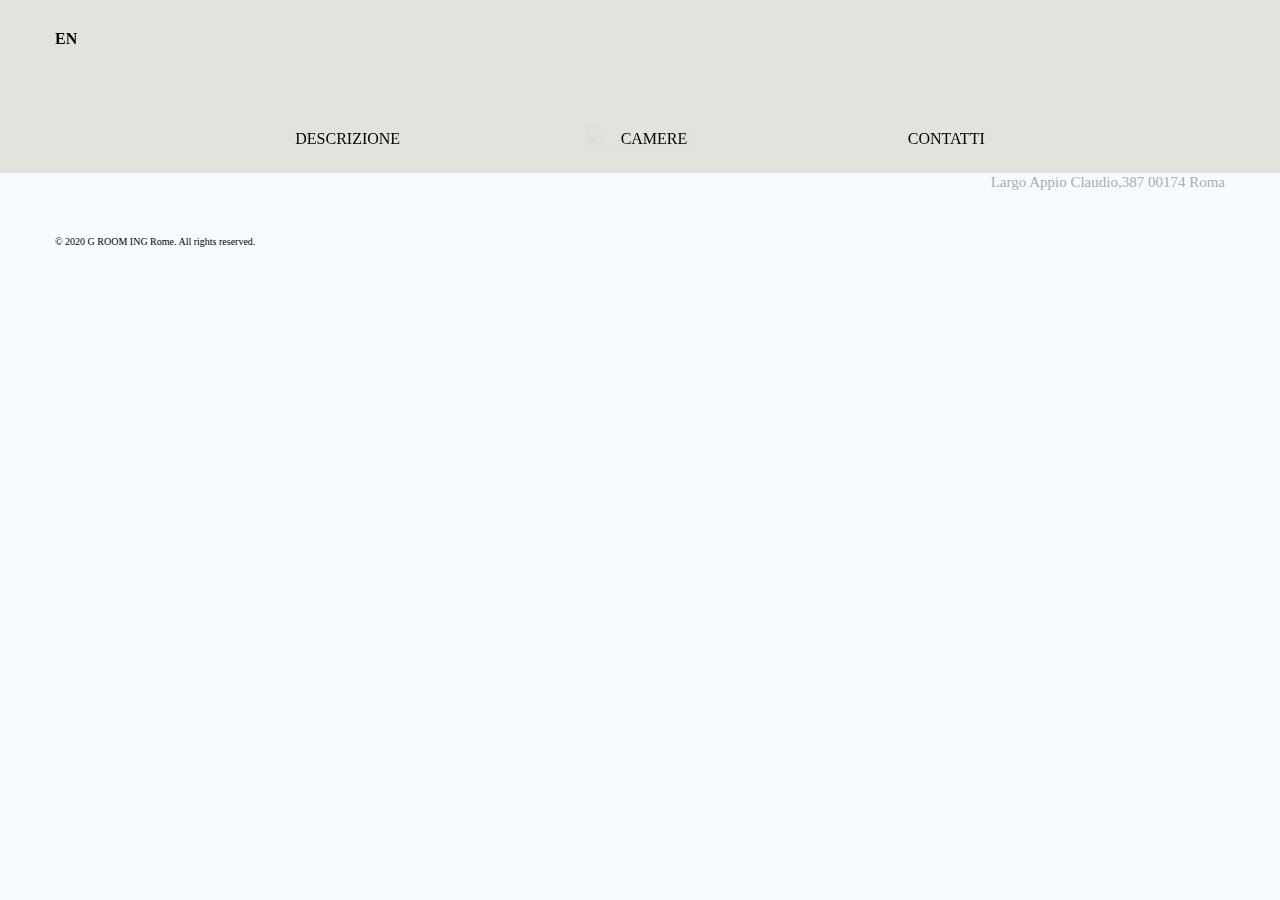
==== camere.html @ 704f0db5 "renew" ====
<!DOCTYPE html>
<html>
<head>
	
	<meta charset="UTF-8">
    <meta name="viewport" content="width=device-width">
    <link rel="stylesheet" href="css/style.css">
    <script src="https://kit.fontawesome.com/b8d74811b5.js" crossorigin="anonymous"></script>
	<title>G ROOM ING Rome</title>
</head>
<body>


		<header class="header">

		<!-- <div class="header__inner"> -->
		<div class="container">

			<div class="header__body">

				<a class="lingua" href="">EN</a>

				<a  class="header__logo" href="index.html" ><img src="img/logo.png" alt=""></a>

				<div class="header__burger">
					<span></span>
				</div>

				<nav class="nav">
			<a href="descrizione.html" class="nav__link">Descrizione</a>
			<a href="camere.html" class="nav__link">Camere</a>
			<!-- <a href="accademia.html" class="nav__link">Servizi</a> -->
			<a href="contatti.html" class="nav__link">Contatti</a>



		</nav>

	 

			</div>


           

			


		
	<!-- </div> -->
  </div>	
		
	</header>
<div class="container">
	<!-- <div class="servizi">
		
		
		<div class="servizi__item" onclick="">
			<img class="servizi__photo" src="img/1.jpg">
			<div class="servizi__title"><h3>Taglio capelli 45 min</h3></div>
			<div class="servizi__text">Lorem ipsum dolor sit amet, consectetur adipisicing elit, sed do eiusmod
			tempor incididunt ut labore et dolore magna aliqua. Ut enim ad minim veniam,
			quis nostrud exercitation ullamco laboris nisi ut aliquip ex ea commodo
			</div>
		</div>

		<div class="servizi__item"onclick="">
			<img class="servizi__photo" src="img/1.jpg">
			<div class="servizi__title"><h3>Taglio capelli 45 min</h3></div>
			<div class="servizi__text">Lorem ipsum dolor sit amet, consectetur adipisicing elit, sed do eiusmod
			tempor incididunt ut labore et dolore magna aliqua. Ut enim ad minim veniam,
			quis nostrud exercitation ullamco laboris nisi ut aliquip ex ea commodo
			</div>
		</div>

		<div class="servizi__item"onclick="">
			<img class="servizi__photo" src="img/1.jpg">
			<div class="servizi__title"><h3>Taglio capelli 45 min</h3></div>
			<div class="servizi__text">Lorem ipsum dolor sit amet, consectetur adipisicing elit, sed do eiusmod
			tempor incididunt ut labore et dolore magna aliqua. Ut enim ad minim veniam,
			quis nostrud exercitation ullamco laboris nisi ut aliquip ex ea </div>
		</div>
		
		<div class="per__clienti"onclick="">
			 <img class="servizi__photo" src="img/1C236BCA-C865-43B7-B1A4-94B51164AAB6.jpg">
			<div class="servizi__title"><h3>Taglio capelli 45 min</h3></div>
			<div class="servizi__text">Lorem ipsum dolor sit amet, consectetur adipisicing elit, sed do eiusmod
			tempor incididunt ut labore et dolore magna aliqua. Ut enim ad minim veniam,
			quis nostrud exercitation ullamco laboris nisi ut aliquip ex ea commodo
			</div>

		</div>
			<div class="per__clienti"onclick="">
			 <img class="servizi__photo" src="img/9F536DC6-091B-4E4E-8B0C-9250A61339C9.jpg">
			<div class="servizi__title"><h3>Taglio capelli 45 min</h3></div>
			<div class="servizi__text">Lorem ipsum dolor sit amet, consectetur adipisicing elit, sed do eiusmod
			tempor incididunt ut labore et dolore magna aliqua. Ut enim ad minim veniam,
			quis nostrud exercitation ullamco laboris nisi ut aliquip ex ea commodo
			</div>

		</div>
			<div class="per__clienti"onclick="">
			 <img class="servizi__photo" src="img/5D975538-CDC3-4C9B-B07D-0CB2ED06289E.jpg">
			<div class="servizi__title"><h3>Taglio capelli 45 min</h3></div>
			<div class="servizi__text">Lorem ipsum dolor sit amet, consectetur adipisicing elit, sed do eiusmod
			tempor incididunt ut labore et dolore magna aliqua. Ut enim ad minim veniam,
			quis nostrud exercitation ullamco laboris nisi ut aliquip ex ea commodo
			</div>

		</div>
			<div class="per__clienti"onclick="">
			 <img class="servizi__photo" src="img/5AFD7C71-DC00-4F85-ADC9-1E3667CB0609.jpg">
			<div class="servizi__title"><h3>Taglio capelli 45 min</h3></div>
			<div class="servizi__text">Lorem ipsum dolor sit amet, consectetur adipisicing elit, sed do eiusmod
			tempor incididunt ut labore et dolore magna aliqua. Ut enim ad minim veniam,
			quis nostrud exercitation ullamco laboris nisi ut aliquip ex ea commodo
			</div>

		</div>
	

 </div> -->
	</div>

	

	<footer class="footer">
		<div class="container">
          <div class="footer__logo">
          	<a href="#"><img src="img/logo.PNG"></a>
          </div>
           <div class="footer__credits">
          <div class="footer__icon">
          	<a href="#" target="_blank"><i class="fab fa-instagram"></i></a>
          	<a href="#" target="_blank"><i class="fab fa-facebook-f"></i></a>
          	<a href="#" target="_blank"><i class="fab fa-youtube"></i></a>
          	<a href="#" target="_blank"><i class="fab fa-whatsapp-square"></i></a>
          </div>
          <div class="footer_adress">
          	<a href="https://g.page/groomingrome?share" target="_blank"><i class="fas fa-map-marker-alt"></i> Largo Appio Claudio,387 00174 Roma</a>
          </div>
          </div>

          <div class="footer__copyright">
          	© 2020 G ROOM ING Rome. All rights reserved.
          </div>
          
		</div>

	</footer>
     
    <script src="https://code.jquery.com/jquery-3.5.1.slim.min.js" ></script> 

	<script src="js/script.js"></script>


	


</body>
</html>
---- css/style.css ----
html {
  font-size: 15px;
}
body {
  
  margin: 0;
  font-family: 'Futura';
  font-size: 15px;
  color: #000000;
  max-width: 1920px;
  background-color:  #f0f8ff91;;
}
/* body.no-scroll {
  overflow: hidden;
} */
h1,h2,h3,h4,h5,h6 {
  margin: 0;
}
p {
  margin: 0 0 15px;
}
*,
*:before,
*:after {
  padding: 0;
  margin:0;
  border: 0;
  box-sizing: border-box;
}







@font-face {
  font-family: 'Futura';
  src:url('../fonts/Futura Book font.ttf');
  font-weight: normal;
  font-style: normal;
}

@font-face {
  font-family: 'FuturaLight';
  src:url('../fonts/Futura futura light bt.ttf');
  font-weight: normal;
  font-style: normal;
}

/*HEADER*/

.header__burger {
  display: none;
}

.container {
   max-width: 1200px;
   margin: 0 auto;
   padding: 0 15px;
}

.header{
  position: fixed;
  width: 100%;
  top: 0;
  left: 0;
  z-index: 50;

}
.header__body {
  position: relative;
  

}

.header:before {
  content: '';
  position: absolute;
  top: 0;
  left: 0;
  width: 100%;
  height: 100%;
  background-color:#e0e1dcf2;
  z-index: 2;
}

.nav {
  margin-bottom: 25px;
  margin-top: 10px;
  padding: 0 130px;
  width: 100%;
  display: flex;
  justify-content:space-around;
  z-index: 2;
  position: relative;

}
.lingua {
    top: 10px;
    position: absolute;
    color: black;
    text-decoration: none;
    cursor: pointer;
    z-index: 3;
    font-size: 16px;
    font-weight: bold;
    transition: background-color 0.2s linear, color 0.2s linear;
}
.lingua:hover {
  color: white;
}

.nav__link {
  text-transform: uppercase;
  font-size: 16px;
  text-decoration: none;
  color:#000000;
  font-weight: 300;
  
  padding-right:20px;
  padding-left: 20px;

  transition: background-color 0.2s linear, color 0.2s linear;
}
.nav__link:hover {
    color: white;
}


.header__logo {

  display: flex;
  justify-content: center;
  margin-top: 20px;
  height: 100px;
}

.header__logo img {
  max-width: 100%;
  display: block;
  overflow: hidden;
  z-index: 3;
}
/*INTRO */
.intro {
  margin-top: 180px;
}

.intro__text {
  margin-top: 200px;
  font-size: 40px;
}
.intro__description {
  font-size: 20px;
  padding:20px 20px 0px 0px;;
  
  
}


.left {
  display: flex;
  flex-wrap: wrap;
/*  padding-left: 440px;*/
  
}
.intro__photo {
/*  margin-top: 50px;*/
  margin-bottom: 65px;
  display: flex;
/*  flex-wrap: wrap;*/
  justify-content:space-around;
  align-items: center;

}

.subtitle {
  position: absolute;
/*    margin-top: 150px;*/
    font-size: 120px;
    color: #fff;
    text-shadow: 2px 2px 5px black;
}
.intro__photo-img {
  padding: 20px;
  width: 33.3333%;
}
.intro__photo-img img {
  max-width: 100%;
}
.btn {
  font-size: 20px;
  text-transform: uppercase;
  cursor: pointer;
  color: #ACACAC;
  background-color: transparent;
  border: none;
  text-decoration: none;
  outline: none;
  transition: color .3s linear;
}
.btn:hover {
  color: #000000;

}
.info__suptitle {
      margin-top: 35px;
/*      font-size: 14px;*/
}
.mail,
.tel {
  text-decoration: none;
  color: #000000;
  cursor: pointer;
}
.contact-row {
  margin-top: 25px;
}

/*FOOTER*/
.footer {

  margin-top: 125px;
}
.footer__logo img {
  width: 110px;
  height: 20px;
}
.footer__logo {
    display: flex;
    justify-content: center;
    margin-top: 35px;
}
.footer__icon {
 
  width: 15%;
  display: flex;
  justify-content: space-around;
}
.footer__icon a {
  color: #ACACAC;
  font-size: 20px;
  transition: color 0.2s linear, color 0.2s linear;
}
.footer__icon a:hover {
  color: black;
}
.footer__credits {
    margin-top: 25px;
  margin-bottom: 45px;
  display: flex;
  justify-content: space-between;
}
.footer_adress a {
  align-items: center;
  color: #ACACAC;
  text-decoration: none;
  transition: color 0.2s linear, color 0.2s linear;
}
.footer_adress a:hover {
  color: black;
}
.footer__copyright {
  font-size: 10px;
  margin-bottom: 40px;
}

/*SERVIZI*/
.taglio {
  
  
}
.servizi {
  margin-top: 130px;
  display: flex;
  flex-wrap: wrap;
  justify-content: center;

}
.servizi__item {
  margin-top: 30px;
  padding: 15px;
  width: 33.3333%;
  text-align: center;
  transition: box-shadow 0.2s linear;
  margin-bottom: 45px;
}

.servizi__item:hover {
  box-shadow: 0 0 16px rgb(0,0,0);
}
.per__clienti {
  margin-top: 35px;
  padding: 20px;
  width: 24%;
  text-align: center;
  transition: box-shadow 0.2s linear;
}
.per__clienti:hover {
  box-shadow: 0 0 16px rgb(0,0,0);
}

.servizi__photo {
  max-width: 95%;
}
.servizi__title {
  margin-top: 15px;
  font-size: 22px;
}
.servizi__text {
  margin-top: 20px;
/*  padding: 0 20px;*/
  font-size: 20px;
}

/*CONTATTI*/
.contatti {
  margin-top: 200px;

}
.contactus {
    display: flex;
  flex-wrap: wrap-reverse;
  justify-content: space-around;
  
}
.contact__title {
  font-size: 25px;
  text-align: center;
  margin:50px 0;
}
.form {
  padding-top: 65px;
  width: 45%;
}
.form__input input {
  transition: border-color .2s linear;
  padding:5px;
  border: 1px solid #ACACAC;
  outline: none;
  width: 50%;
}
.form__input input:hover,
.form__textarea textarea:hover {
  border-color: #000000;
}
.form__textarea textarea {
  transition: border-color .2s linear;
  width: 65%;
  padding: 5px;
  border: 1px solid #ACACAC;
  resize: none;
  height: 120px;
  outline: none;
}
.form__title {
  font-size: 15px;
  margin-bottom: 15px;
  color: #ACACAC;
 
}
.punto_indirizzo {
  text-decoration: none;
  cursor: pointer;
  color: black;
  transition: background-color 0.2s linear, color 0.2s linear;
  transition: font-weight 0.2s linear, color 0.2s linear;
}
.punto_indirizzo:hover {
  color: #787878c9;
  font-weight: bolder;
}

.form__group {
      margin: 5px 0 15px 0;
}
.submit__btn {
  cursor: pointer;
  font-size: 13px;
  text-transform: uppercase;
  
  color: #000000 ;
  background-color: transparent;
  border:none;
  
  text-decoration: none;
  outline: none;
  transition: color .3s linear;
}
.submit__btn:hover {
  color:#ACACAC;

}
.info__title {
/*  font-size: 16px;*/
  
}
.contact__info {
  font-size: 20px;
    padding: 65px 70px;
    background: #fafafa;
/*    max-width: 470px;*/
    line-height: 2
}
.map {
  margin-top: 45px;
}
.mappa {
  width: 100%;
  max-height: 200px;
  margin-bottom: 20px;
}

/*ACCADEMIA*/

.accademia {
  margin-top: 130px;
}

@media(max-width: 768px) {

  body.lock {
    overflow: hidden;
  }

    .header__logo img {
      
      height: 100px;
    }
    .header__logo {
      margin-top: 20px;justify-content: left;
    }
   .header__burger {
    display: block;
    position: relative;
    bottom: 60px;
    width: 30px;
    height: 20px;
    float: right;
    margin-bottom: 15px;
    z-index: 3;
   }
   .header__burger:before,
   .header__burger:after {
      content: '';
      background-color: #000000;
      position: absolute;
      width: 100%;
      height: 2px;
      left: 0;
      transition: all .3s ease 0s;

   }
   .lingua {
    position: relative;
   }
   .header__burger span {
    position: absolute;
    background-color: #000000;
    left: 0;
    width: 100%;
    height: 2px;
    top: 9px;
    transition: all .6s ease 0s;


   }
   .header__burger:before {
    top: 0;

   }
   .header__burger:after  {
    bottom: 0;
   }
   .header__burger.active:before {
     transform: rotate(45deg);
     top: 9px;
   }
    .header__burger.active:after {
     transform: rotate(-45deg);
     bottom: 9px;
   }
   .header__burger.active span  {
    transform: scale(0);
   }

   .nav {
    position: fixed;
    display: block;
    top: -100%;
    left: 0;
    width: 100%;
    height: 100%;
    transition: all .5s ease 0s;
    background-color:#dededae6;
    z-index: 1;
    padding: 120px 10px 20px 10px;

   }
   .nav.active {
    top: 0;
   }
   .nav__link {

    text-align: center;
    display: block;
    margin: 70px 0 25px 0;
    font-size: 20px;
/*    color: #fff;*/
   }
   .nav__link:hover {
    color: #fff;
   }
   .left {
    padding-left: 0;
    margin-top: 50px;
    
   }
   .form {
    width: 100%;
    text-align: center;
   }
   .intro__text {
    margin-top: 150px;
   }
   .footer {
/*    margin-top: 0;*/
   }
   .subtitle {
    font-size: 80px;
   }

   .servizi__item {
    width: 100%;
   }
   .servizi__photo {
    max-width: 75%;
   }
   .contact__info {
    padding:60px 50px 0px 50px;
   }
}

@media(max-width: 445px) {

  .header__burger{
    bottom: 60px;
  }
  .header__logo img {
   
    height: 100px; 
  }

.left {
  padding-left: 0;
  margin-top: 0px;
}
.intro__photo {
  margin-top: 0px;
  margin-bottom: 0px;
}
.btn {
  margin-top: 40px;
  font-size: 20px;
}
.intro__photo-img {
    padding: 10px;
    width: 100%;
    
}
.intro__description {
   font-size: 20px;
    padding: 20px 0px 10px 0px;
}

.subtitle {
  font-size: 55px;
}
.footer {
  margin-top: 60px;
}
.footer__credits {
  display: block;
}
.footer__icon {
  width: 100%;
  margin-bottom: 20px;
}

.footer__credits {
  margin-bottom: 30px;
  text-align: center;
}
.footer__copyright {
  margin-bottom: 10px;
}

.servizi__item {
  width: 100%;
  padding: 10px;

}
.servizi__photo {
  width: 85%;
}
.per__clienti  {
  width: 100%;
}

/*CONTATTI*/
.contatti {
  margin-top: 180px;
}
.contactus {
      flex-wrap: wrap-reverse;
}
.form {
  width: 100%;
  /*margin-top: 20px;*/
}
.map {
  display: none;
}


 }
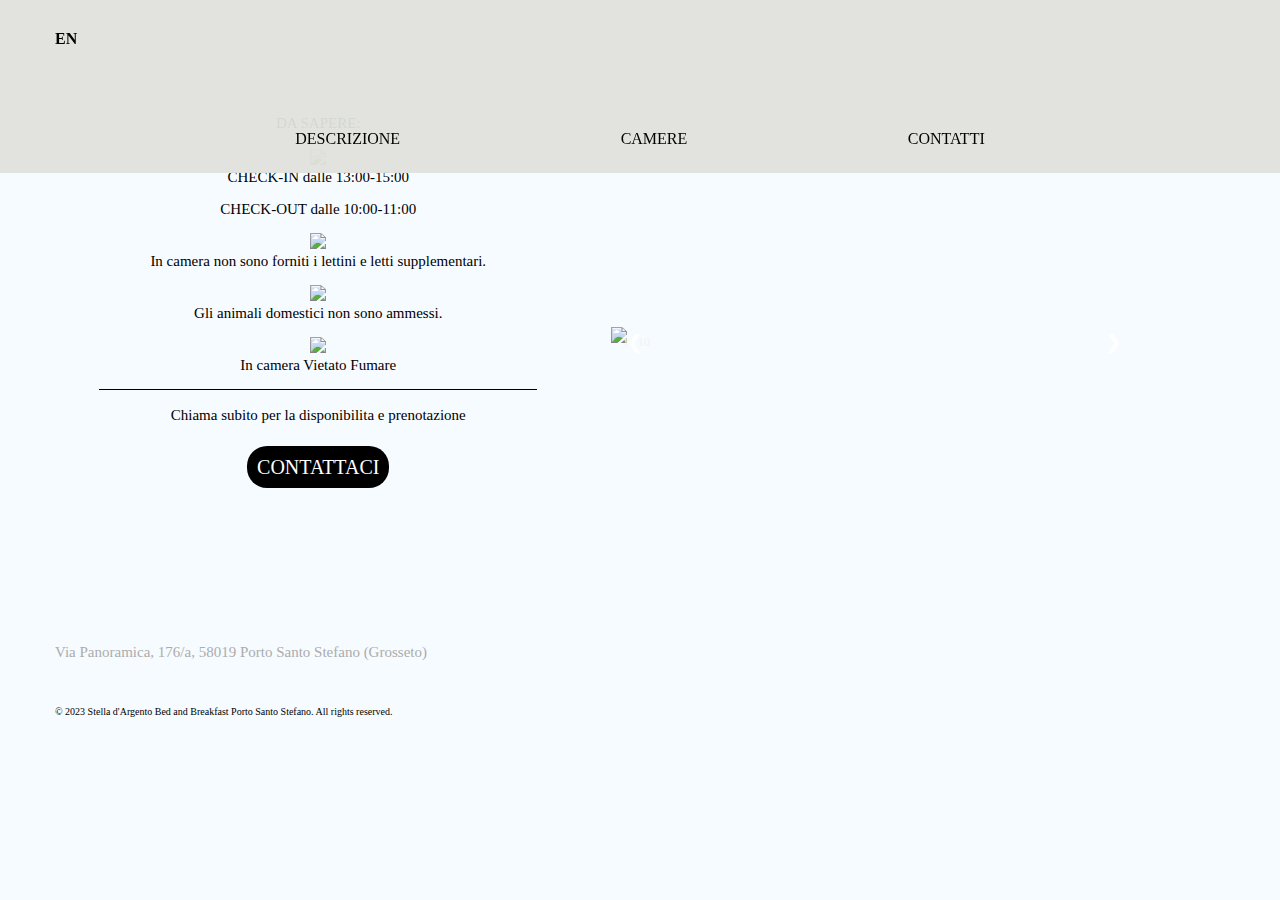
==== commit 31fcb68a: "renew 2" ====
--- a/camere.html
+++ b/camere.html
@@ -6,7 +6,7 @@
     <meta name="viewport" content="width=device-width">
     <link rel="stylesheet" href="css/style.css">
     <script src="https://kit.fontawesome.com/b8d74811b5.js" crossorigin="anonymous"></script>
-	<title>G ROOM ING Rome</title>
+	<title>Stella d'Argento Bed and Breakfast - Porto Santo Stefano (Grosseto)</title>
 </head>
 <body>
 
@@ -120,33 +120,155 @@
 	
 
  </div> -->
+
+ <!-- Slideshow container -->
+
+ <div class="camere">
+ 	
+ 	<div class="camere_left">
+ 		<div class="camere_title">Da sapere:</div>
+
+ 		<br>
+      <div class="camera_info">
+      	<img src="img/icon/clock.svg"> 
+ 		<p>CHECK-IN dalle 13:00-15:00</p>
+ 		<p>CHECK-OUT dalle 10:00-11:00</p>
+      </div>
+
+      <div class="camera_info">
+      	<img src="img/icon/lettino.svg"> 
+ 		<p>In camera non sono forniti i lettini e letti supplementari.</p>
+ 		<!-- <p>In camera non sono forniti i letti supplementari. </p> -->
+      </div>
+
+      <div class="camera_info">
+      	<img src="img/icon/noanimals.svg"> 
+ 		<p>Gli animali domestici non sono ammessi.</p>
+ 		<!-- <p>CHECK-OUT dalle 10:00-11:00</p> -->
+      </div>
+
+      <div class="camera_info">
+      	<img src="img/icon/nofumare.png"> 
+ 		<p>In camera Vietato Fumare</p>
+ 		<hr>
+
+ 		<br>
+        <p>Chiama subito per la disponibilita e prenotazione</p>
+       
+
+ 		<br>
+
+ 		<a class="btn" href="https://wa.me/393296133467" target="_blank" >CONTATTACI</a>
+ 		
+      </div>
+ 		
+ 	</div>
+ 
+<div class="slideshow-container">
+
+  <!-- Full-width images with number and caption text -->
+  <div class="mySlides fade">
+    <div class="numbertext">1 / 10</div>
+    <img src="img/camere/9.jpeg" style="width:100%">
+    <!-- <div class="text">Caption Text</div> -->
+  </div>
+
+  <div class="mySlides fade">
+    <div class="numbertext">2 / 10</div>
+    <img src="img/camere/10.jpeg" style="width:100%">
+    <!-- <div class="text">Caption Two</div> -->
+  </div>
+
+  <div class="mySlides fade">
+    <div class="numbertext">3 / 10</div>
+    <img src="img/camere/12.jpeg" style="width:100%">
+    <!-- <div class="text">Caption Three</div> -->
+  </div>
+
+  <div class="mySlides fade">
+    <div class="numbertext">4 / 10</div>
+    <img src="img/camere/13.jpeg" style="width:100%">
+    <!-- <div class="text">Caption Three</div> -->
+  </div>
+
+  <div class="mySlides fade">
+    <div class="numbertext">5 / 10</div>
+    <img src="img/camere/14.jpeg" style="width:100%">
+    <!-- <div class="text">Caption Three</div> -->
+  </div>
+
+  <div class="mySlides fade">
+    <div class="numbertext">6 / 10</div>
+    <img src="img/camere/17.jpeg" style="width:100%">
+    <!-- <div class="text">Caption Three</div> -->
+  </div>
+
+  <div class="mySlides fade">
+    <div class="numbertext">7 / 10</div>
+    <img src="img/camere/18.jpeg" style="width:100%">
+    <!-- <div class="text">Caption Three</div> -->
+  </div>
+
+  <div class="mySlides fade">
+    <div class="numbertext">8 / 10</div>
+    <img src="img/camere/25.jpeg" style="width:100%">
+    <!-- <div class="text">Caption Three</div> -->
+  </div>
+
+  <div class="mySlides fade">
+    <div class="numbertext">9 / 10</div>
+    <img src="img/camere/15.jpeg" style="width:100%">
+    <!-- <div class="text">Caption Three</div> -->
+  </div>
+
+  <div class="mySlides fade">
+    <div class="numbertext">10 / 10</div>
+    <img src="img/camere/16.jpeg" style="width:100%">
+    <!-- <div class="text">Caption Three</div> -->
+  </div>
+
+  <!-- Next and previous buttons -->
+  <a class="prev" onclick="plusSlides(-1)">&#10094;</a>
+  <a class="next" onclick="plusSlides(1)">&#10095;</a>
+</div>
+
+
+
+<br>
+
+<!-- The dots/circles -->
+<!-- <div style="text-align:center">
+  <span class="dot" onclick="currentSlide(1)"></span>
+  <span class="dot" onclick="currentSlide(2)"></span>
+  <span class="dot" onclick="currentSlide(3)"></span>
+</div> -->
 	</div>
+	</div>
 
 	
 
 	<footer class="footer">
-		<div class="container">
+	 <div class="container">
           <div class="footer__logo">
-          	<a href="#"><img src="img/logo.PNG"></a>
+          	<!-- <a href="#"><img src="img/logo-footter.png"></a> -->
           </div>
            <div class="footer__credits">
-          <div class="footer__icon">
+          <!-- <div class="footer__icon">
           	<a href="#" target="_blank"><i class="fab fa-instagram"></i></a>
           	<a href="#" target="_blank"><i class="fab fa-facebook-f"></i></a>
-          	<a href="#" target="_blank"><i class="fab fa-youtube"></i></a>
+          
           	<a href="#" target="_blank"><i class="fab fa-whatsapp-square"></i></a>
-          </div>
+          </div> -->
           <div class="footer_adress">
-          	<a href="https://g.page/groomingrome?share" target="_blank"><i class="fas fa-map-marker-alt"></i> Largo Appio Claudio,387 00174 Roma</a>
+          	<a href="https://goo.gl/maps/YJZWoMR11XhDpXmZ9" target="_blank"><i class="fas fa-map-marker-alt"></i> Via Panoramica, 176/a, 58019 Porto Santo Stefano (Grosseto) </a>
           </div>
           </div>
 
           <div class="footer__copyright">
-          	© 2020 G ROOM ING Rome. All rights reserved.
+          	© 2023 Stella d'Argento Bed and Breakfast Porto Santo Stefano. All rights reserved.
           </div>
           
 		</div>
-
 	</footer>
      
     <script src="https://code.jquery.com/jquery-3.5.1.slim.min.js" ></script> 
--- a/css/style.css
+++ b/css/style.css
@@ -123,6 +123,10 @@
 
   transition: background-color 0.2s linear, color 0.2s linear;
 }
+
+.nav__link-active {
+  color: white;
+}
 .nav__link:hover {
     color: white;
 }
@@ -416,6 +420,145 @@
 
 .accademia {
   margin-top: 130px;
+}
+
+/*CAMERE*/
+
+.camere {
+/*      margin-top: 180px;*/
+    display: flex;
+    justify-content: space-around;
+    width: 100%;
+    position: relative;
+    align-items: center;
+    flex-wrap: wrap-reverse;
+
+}
+.camere_left {
+  width: 40%;
+    text-align: center;
+    margin-top: 100px;
+    padding: 15px;
+}
+
+
+ .camere_title {
+    text-align: center;
+    text-transform: uppercase;
+   }
+   .camera_info img{
+    max-width: 10%;
+   }
+   .camera_info .btn {
+    background-color: black;
+    color: white;
+    padding: 10px;
+    border-radius: 20px;
+    transition: color background-color .3s linear;
+   }
+   .camera_info .btn:hover {
+    color: black;
+    background-color: grey;
+   }
+   hr {
+    background-color: black;
+    color: black;
+    width: 100%;
+    height: 1px;
+   }
+
+/*SLIDER*/
+
+* {box-sizing:border-box}
+
+/* Slideshow container */
+.slideshow-container {
+/*  max-width: 1000px;*/
+  position: relative;
+
+    margin: 180px 0 0;
+    width: 45%;
+
+  
+}
+
+/* Hide the images by default */
+.mySlides {
+  display: none;
+}
+
+/* Next & previous buttons */
+.prev, .next {
+  cursor: pointer;
+  position: absolute;
+  top: 50%;
+  width: auto;
+  margin-top: -22px;
+  padding: 16px;
+  color: white;
+  font-weight: bold;
+  font-size: 18px;
+  transition: 0.6s ease;
+  border-radius: 0 3px 3px 0;
+  user-select: none;
+}
+
+/* Position the "next button" to the right */
+.next {
+  right: 0;
+  border-radius: 3px 0 0 3px;
+}
+
+/* On hover, add a black background color with a little bit see-through */
+.prev:hover, .next:hover {
+  background-color: rgba(0,0,0,0.8);
+}
+
+/* Caption text */
+.text {
+  color: #f2f2f2;
+  font-size: 15px;
+  padding: 8px 12px;
+  position: absolute;
+  bottom: 8px;
+  width: 100%;
+  text-align: center;
+}
+
+/* Number text (1/3 etc) */
+.numbertext {
+  color: #f2f2f2;
+  font-size: 12px;
+  padding: 8px 12px;
+  position: absolute;
+  top: 0;
+}
+
+/* The dots/bullets/indicators */
+.dot {
+  cursor: pointer;
+  height: 15px;
+  width: 15px;
+  margin: 0 2px;
+  background-color: #bbb;
+  border-radius: 50%;
+  display: inline-block;
+  transition: background-color 0.6s ease;
+}
+
+.active, .dot:hover {
+/*  background-color: #717171;*/
+}
+
+/* Fading animation */
+.fade {
+  animation-name: fade;
+  animation-duration: 1.5s;
+}
+
+@keyframes fade {
+  from {opacity: .4}
+  to {opacity: 1}
 }
 
 @media(max-width: 768px) {
@@ -540,6 +683,22 @@
    .contact__info {
     padding:60px 50px 0px 50px;
    }
+
+   .slideshow-container {
+    width: 77%;
+    margin:180px auto 0;
+   }
+
+   .camere_left {
+    padding: 10px;
+    margin-top: 0px;
+    width: 50%;
+   }
+
+   .intro__photo-img {
+    padding: 10px;
+   }
+
 }
 
 @media(max-width: 445px) {
@@ -565,7 +724,7 @@
   font-size: 20px;
 }
 .intro__photo-img {
-    padding: 10px;
+    padding: 6px;
     width: 100%;
     
 }
@@ -622,6 +781,15 @@
 .map {
   display: none;
 }
+   .slideshow-container {
+    width:100%;
+    
+   }
+
+   .camere_left {
+    width: 100%;
+   }
+
 
 
  }